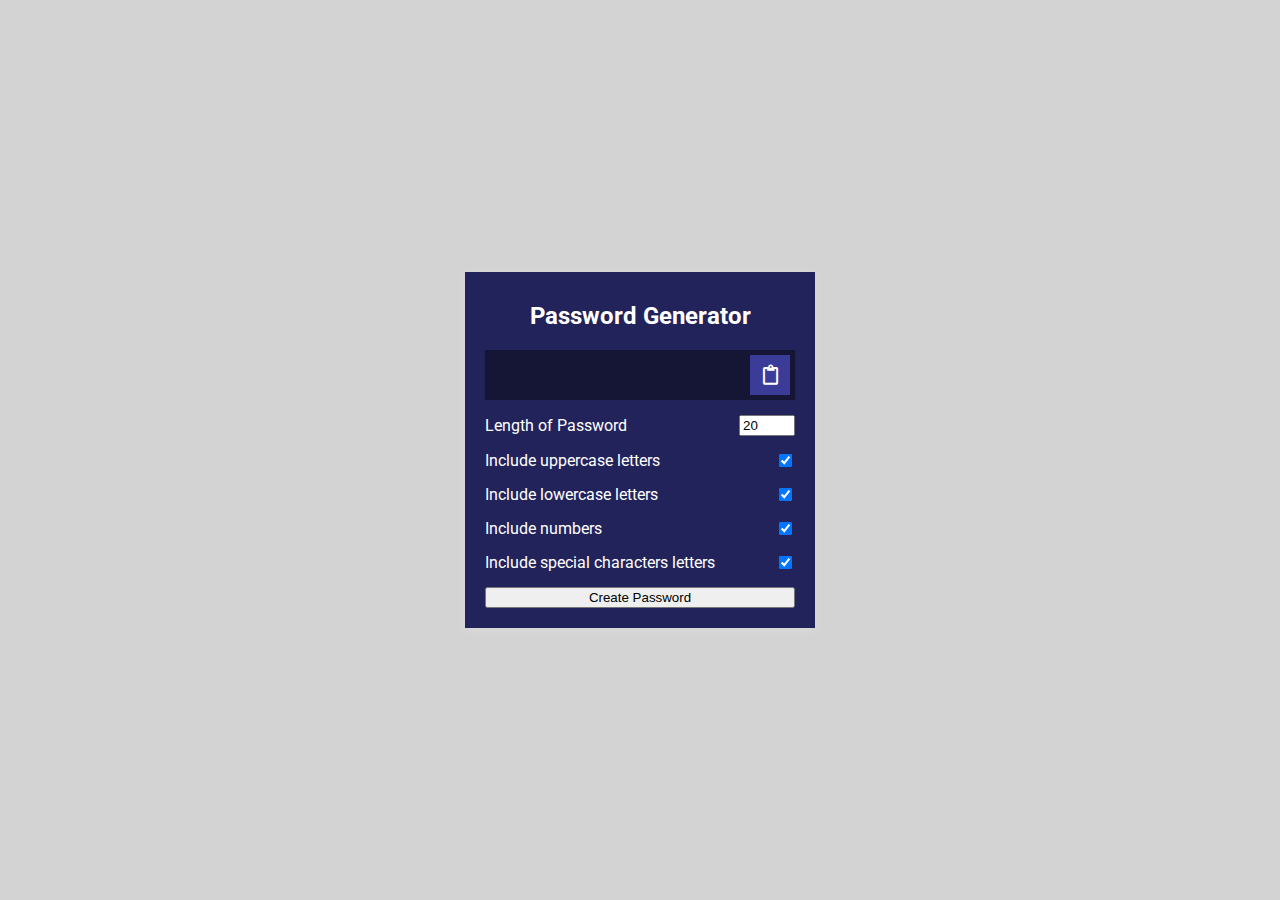
==== Password_Generator/index.html @ bda667c2 "UI code for password generator" ====
<!DOCTYPE html>
<html lang="en">
<head>
    <meta charset="UTF-8">
    <meta http-equiv="X-UA-Compatible" content="IE=edge">
    <meta name="viewport" content="width=device-width, initial-scale=1.0">
    <link rel="stylesheet" href="https://cdnjs.cloudflare.com/ajax/libs/font-awesome/5.14.0/css/all.min.css" />
    <link rel="stylesheet" href="styles.css">
    <title>Password Generator</title>
</head>
<body>
    <div class="container">
        <h2>Password Generator</h2>
        <div class="result-container">
            <span id="result"></span>
            <button class="button" id="clipboard">
            <i class="far fa-clipboard"></i>
        </button>
        </div>
        <div class="settings">
            <div class="setting">
                <label>Length of Password</label>
                <input type="number" id="length" min="5" max="20" value="20">
            </div>
            <div class="setting">
                <label>Include uppercase letters</label>
                <input type="checkbox" id="uppercase" checked>
            </div>
            <div class="setting">
                <label>Include lowercase letters</label>
                <input type="checkbox" id="lowercase" checked>
            </div>
            <div class="setting">
                <label>Include numbers</label>
                <input type="checkbox" id="numbers" checked>
            </div>
            <div class="setting">
                <label>Include special characters letters</label>
                <input type="checkbox" id="symbols" checked>
            </div>
        </div>
        <button class="btn btn-large" id="generate">
            Create Password 
        </button>
    </div>
    
</body>
</html>
---- Password_Generator/styles.css ----
@import url('https://fonts.googleapis.com/css2?family=Roboto&display=swap');

*{
    box-sizing: border-box;
}

body{
    background-color: lightgray;
    color: white;
    font-family: 'Roboto',sans-serif;
    display: flex;
    flex-direction: column;
    align-items: center;
    justify-content: center;
    height: 100vh;
    overflow: hidden;
    padding: 10px;
    margin: 0;
}
h2{
    margin: 10px 0px 20px;
    text-align: center;
}
.container{
    background-color: #23235b;
    box-shadow: 0px 2px 10px rgba(255,255, 255,0.2);
    padding: 20px;
    width: 350px;
    max-width: 100%;
}
.result-container{
    background-color: rgba(0, 0,0,0.4);
    display: flex;
    justify-content: flex-start;
    align-items: center;
    position: relative;
    font-size: 18px;
    letter-spacing: 1px;
    padding: 12px 10px;
    height: 50px;
    width: 100%;
}
.result-container #result{
    word-wrap: break-word;
    max-width: calc(100%-40px);
}
.result-container .button{
    position: absolute;
    top: 5px;
    right: 5px;
    width: 40px;
    height: 40px;
    font-size: 20px;
}
.button{
    border: none;
    background-color: #3b3b98;
    color: white;
    font-size: 16px;
    padding: 8px 12px;
    cursor: pointer;
}
.btn-large{
    display: block;
    width: 100%;
}
.setting{
    display: flex;
    justify-content: space-between;
    align-items: center;
    margin: 15px 0px;
}
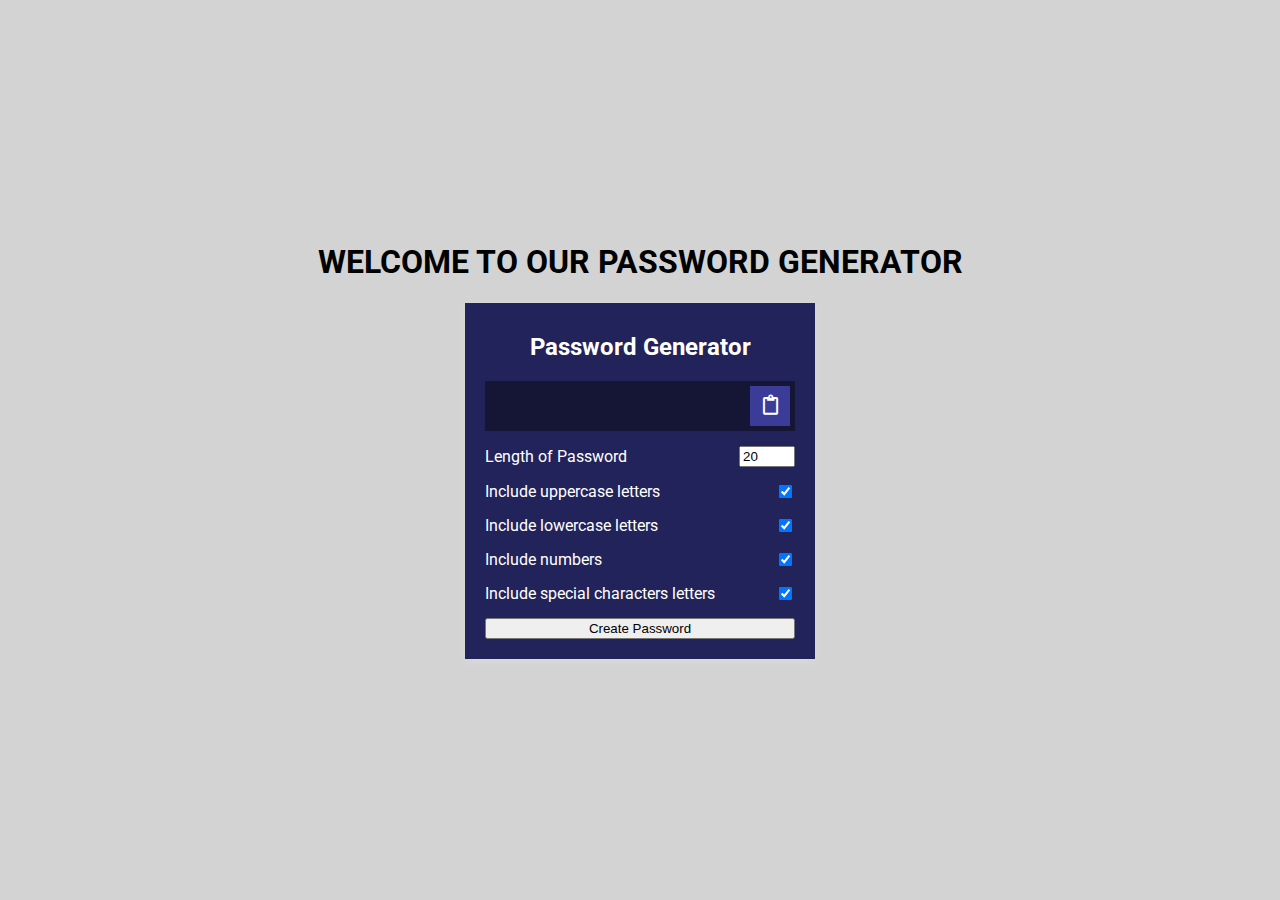
==== commit 31e3ecd7: "Implemented cipy past function for clipboard" ====
--- a/Password_Generator/index.html
+++ b/Password_Generator/index.html
@@ -7,12 +7,14 @@
     <link rel="stylesheet" href="https://cdnjs.cloudflare.com/ajax/libs/font-awesome/5.14.0/css/all.min.css" />
     <link rel="stylesheet" href="styles.css">
     <title>Password Generator</title>
+    
 </head>
 <body>
+    <h1 id="main-heading">WELCOME TO OUR PASSWORD GENERATOR</h1>
     <div class="container">
         <h2>Password Generator</h2>
         <div class="result-container">
-            <span id="result"></span>
+            <span id="result" placeholder="Min lenght 5, Max length 20"></span>
             <button class="button" id="clipboard">
             <i class="far fa-clipboard"></i>
         </button>
@@ -39,10 +41,11 @@
                 <input type="checkbox" id="symbols" checked>
             </div>
         </div>
-        <button class="btn btn-large" id="generate">
+        <button class="btn btn-large" id="generate" >
             Create Password 
         </button>
     </div>
+    <script src="script.js"></script>
     
 </body>
 </html>--- a/Password_Generator/styles.css
+++ b/Password_Generator/styles.css
@@ -70,4 +70,8 @@
     justify-content: space-between;
     align-items: center;
     margin: 15px 0px;
+}
+#main-heading{
+    color: black;
+    margin-top: 2px;
 }